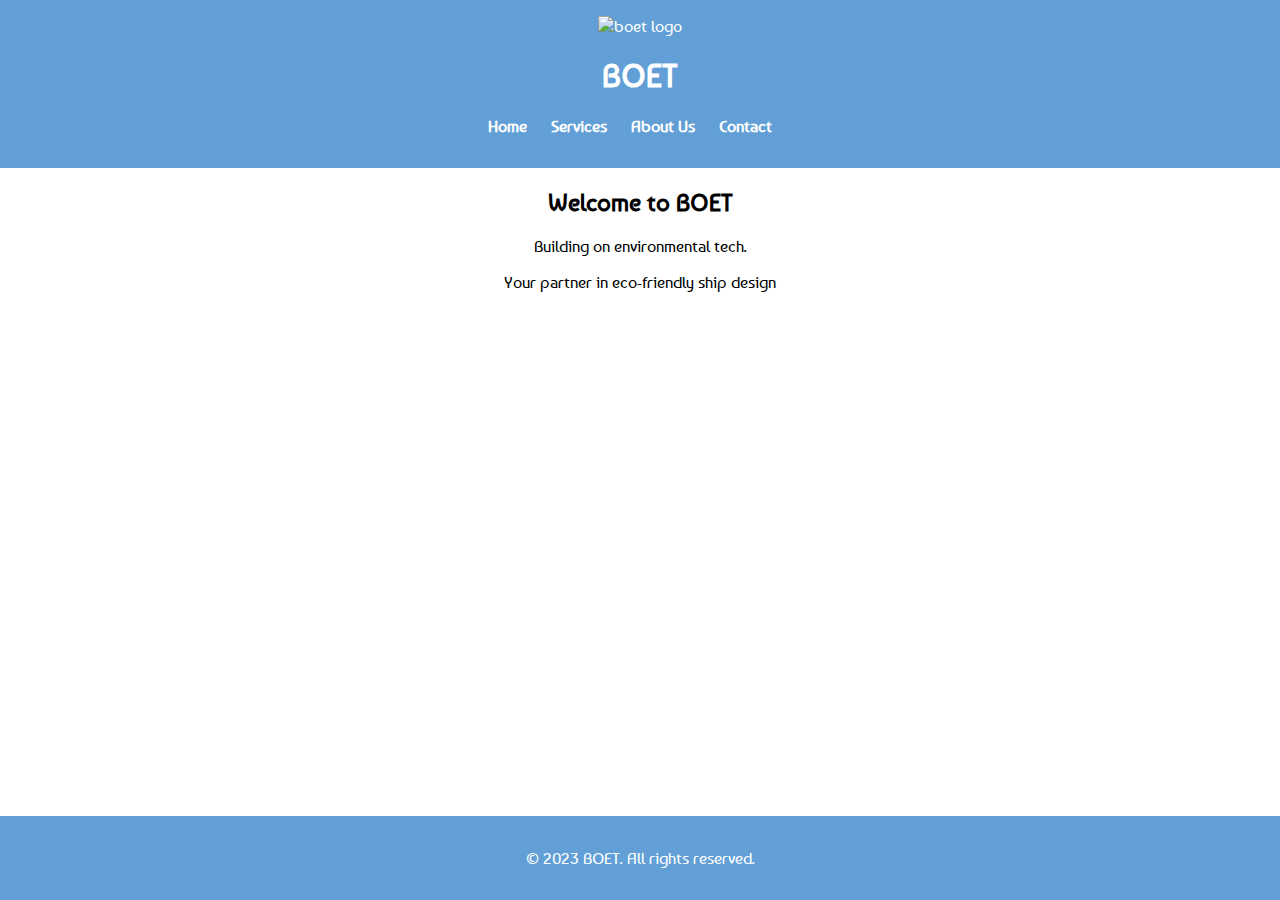
==== index.html @ 441e47e9 "Add files via upload" ====
<!DOCTYPE html>
<html lang="en">

<head>
    <meta charset="UTF-8">
    <meta name="viewport" content="width=device-width, initial-scale=1.0">
    <link rel="stylesheet" href="style.css">
    <link rel="stylesheet" href="https://fonts.googleapis.com/css?family=Baumans">
    <title>BOET | Home</title>
    <meta name="description" content="Eco friendly boats - Building On Environmental Technology.">
</head>

<body>
    <header>
		<img src="C:\Users\teasi\OneDrive\Документи\Geniedocs\BOETfiles\logo.png" style="width:20%;" alt="boet logo">
	
        <h1>BOET</h1>
        <nav>
            <ul>
                <li><a href="index.html">Home</a></li>
                <li><a href="services.html">Services</a></li>
                <li><a href="about.html">About Us</a></li>
                <li><a href="contact.html">Contact</a></li>
            </ul>
        </nav>
    </header>

    <section class="hero">
        <h2>Welcome to BOET</h2>
        <p>Building on environmental tech.</p>
        <p>Your partner in eco-friendly ship design</p>
    </section>

    <footer>
        <p>&copy; 2023 BOET. All rights reserved.</p>
    </footer>
</body>

</html>
---- style.css ----
body {
    font-family: Baumans, Arial, sans-serif;
    margin: 0;
    padding: 0;
}


header {
    background-color: #619FD6;
    color: white;
    text-align: center;
    padding: 1em 0;
}

nav ul {
    list-style-type: none;
    padding: 0;
}

nav ul li {
    display: inline;
    margin-right: 20px;
}

nav a {
    text-decoration: none;
    color: white;
    font-weight: bold;
}

section {
    margin: 20px;
}

.hero {
    text-align: center;
}

footer {
    background-color: #619FD6;
    color: white;
    text-align: center;
    padding: 1em 0;
    position: fixed;
    bottom: 0;
    width: 100%;
}
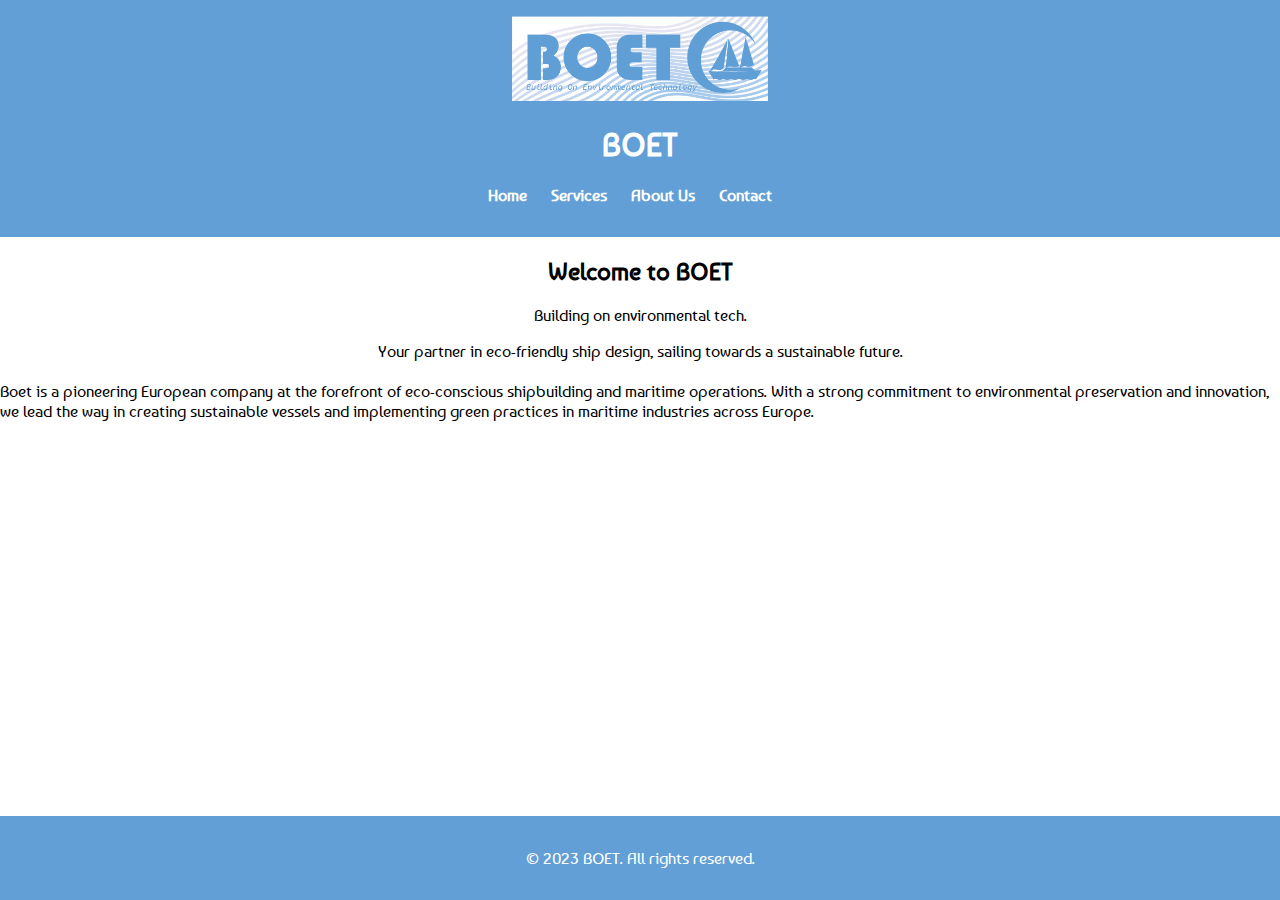
==== commit 7fd5b06b: "Add files via upload" ====
--- a/index.html
+++ b/index.html
@@ -12,7 +12,7 @@
 
 <body>
     <header>
-		<img src="C:\Users\teasi\OneDrive\Документи\Geniedocs\BOETfiles\logo.png" style="width:20%;" alt="boet logo">
+		<img src="logo.png" style="width:20%;" alt="boet logo">
 	
         <h1>BOET</h1>
         <nav>
@@ -28,8 +28,13 @@
     <section class="hero">
         <h2>Welcome to BOET</h2>
         <p>Building on environmental tech.</p>
-        <p>Your partner in eco-friendly ship design</p>
+        <p>Your partner in eco-friendly ship design, sailing towards a sustainable future.</p>
     </section>
+    <p>Boet is a pioneering European
+company at the forefront of eco-conscious shipbuilding and maritime
+operations. With a strong commitment to environmental preservation and
+innovation, we lead the way in creating sustainable vessels and
+implementing green practices in maritime industries across Europe.</p>
 
     <footer>
         <p>&copy; 2023 BOET. All rights reserved.</p>
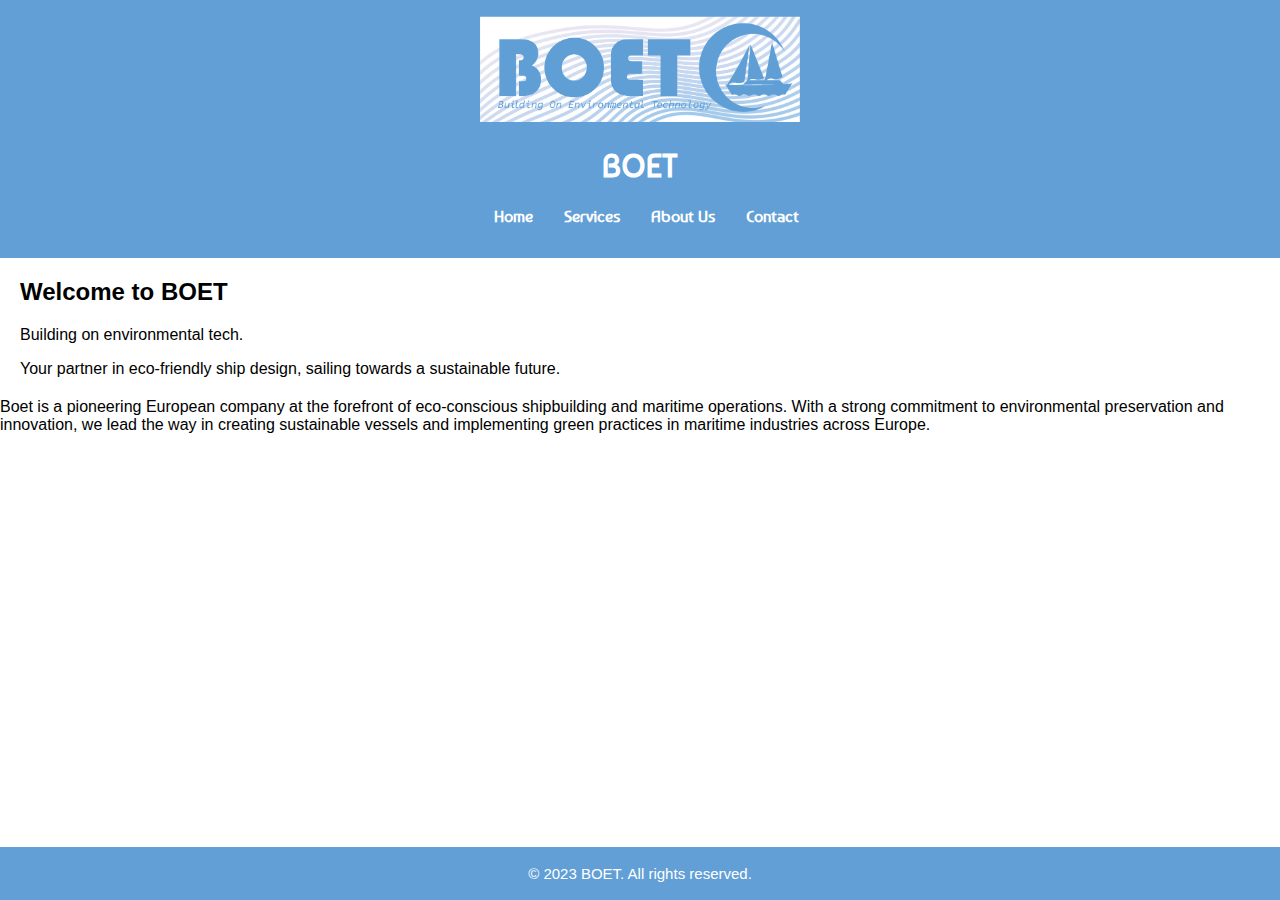
==== commit 63866308: "Add files via upload" ====
--- a/index.html
+++ b/index.html
@@ -12,7 +12,7 @@
 
 <body>
     <header>
-		<img src="logo.png" style="width:20%;" alt="boet logo">
+		<img src="logo.png" style="width:25%;" alt="boet_main_logo">
 	
         <h1>BOET</h1>
         <nav>
--- a/style.css
+++ b/style.css
@@ -1,47 +1,55 @@
+
 body {
-    font-family: Baumans, Arial, sans-serif;
+ font-family: Quicksand, Arial, sans-serif;
     margin: 0;
     padding: 0;
 }
-
-
 header {
     background-color: #619FD6;
+    font-family: Baumans, Arial, sans-serif;
     color: white;
     text-align: center;
     padding: 1em 0;
 }
 
+
 nav ul {
     list-style-type: none;
-    padding: 0;
+    padding: 4;
 }
 
 nav ul li {
+font-family: Baumans, Arial, sans-serif;
     display: inline;
-    margin-right: 20px;
+    margin-right: 27px;
 }
 
 nav a {
     text-decoration: none;
+    font-family: Baumans, Arial, sans-serif;
     color: white;
     font-weight: bold;
 }
 
 section {
     margin: 20px;
+    font-family: Quicksand, Arial, sans-serif;
 }
 
 .hero {
-    text-align: center;
+    text-align:left;
+    font-family: Quicksand, Arial, sans-serif;
 }
 
 footer {
     background-color: #619FD6;
     color: white;
+    font-size:15px;
     text-align: center;
-    padding: 1em 0;
+    padding: 0.2em 0;
     position: fixed;
     bottom: 0;
     width: 100%;
 }
+
+
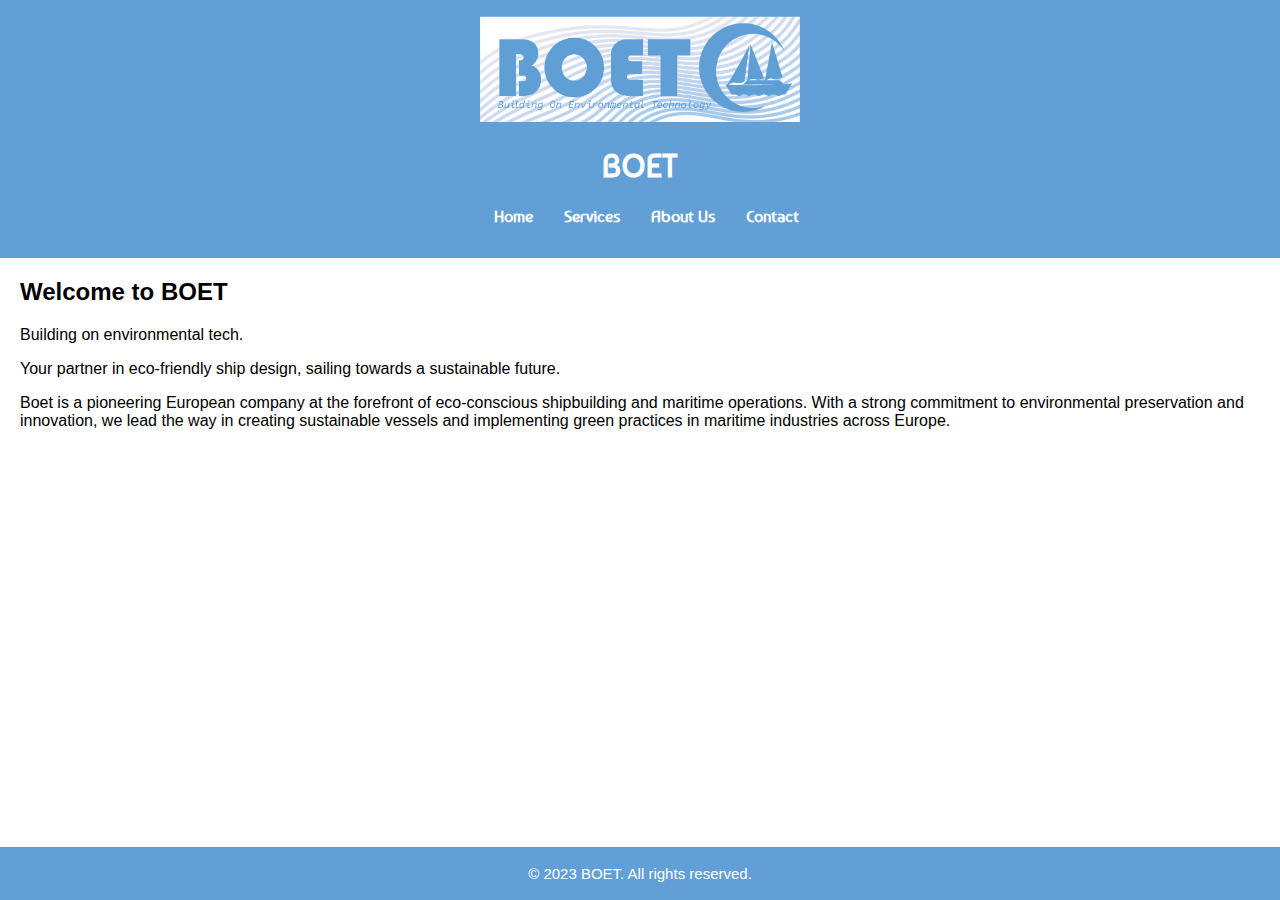
==== commit 048c44dc: "Add files via upload" ====
--- a/index.html
+++ b/index.html
@@ -29,13 +29,14 @@
         <h2>Welcome to BOET</h2>
         <p>Building on environmental tech.</p>
         <p>Your partner in eco-friendly ship design, sailing towards a sustainable future.</p>
-    </section>
-    <p>Boet is a pioneering European
+        <p>Boet is a pioneering European
 company at the forefront of eco-conscious shipbuilding and maritime
 operations. With a strong commitment to environmental preservation and
 innovation, we lead the way in creating sustainable vessels and
 implementing green practices in maritime industries across Europe.</p>
 
+    </section>
+    
     <footer>
         <p>&copy; 2023 BOET. All rights reserved.</p>
     </footer>
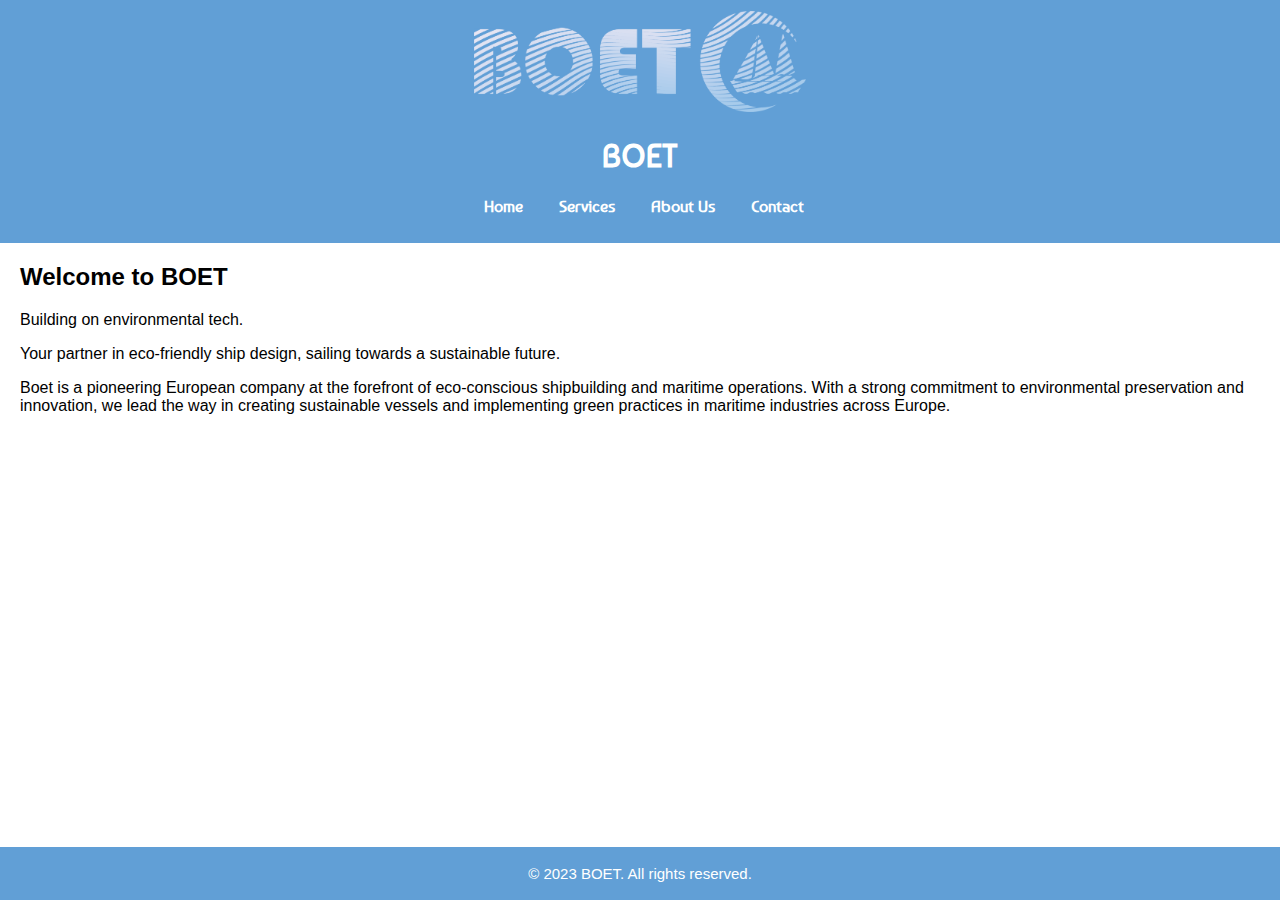
==== commit d057d6df: "Add files via upload" ====
--- a/index.html
+++ b/index.html
@@ -12,7 +12,7 @@
 
 <body>
     <header>
-		<img src="logo.png" style="width:25%;" alt="boet_main_logo">
+		<img src="boet_dense.png" style="width:26%;" alt="boet_main_logo">
 	
         <h1>BOET</h1>
         <nav>
--- a/style.css
+++ b/style.css
@@ -9,19 +9,19 @@
     font-family: Baumans, Arial, sans-serif;
     color: white;
     text-align: center;
-    padding: 1em 0;
+    padding: 0.7em 0;
 }
 
 
 nav ul {
     list-style-type: none;
-    padding: 4;
+    padding: 2;
 }
 
 nav ul li {
 font-family: Baumans, Arial, sans-serif;
     display: inline;
-    margin-right: 27px;
+    margin-right: 32px;
 }
 
 nav a {
